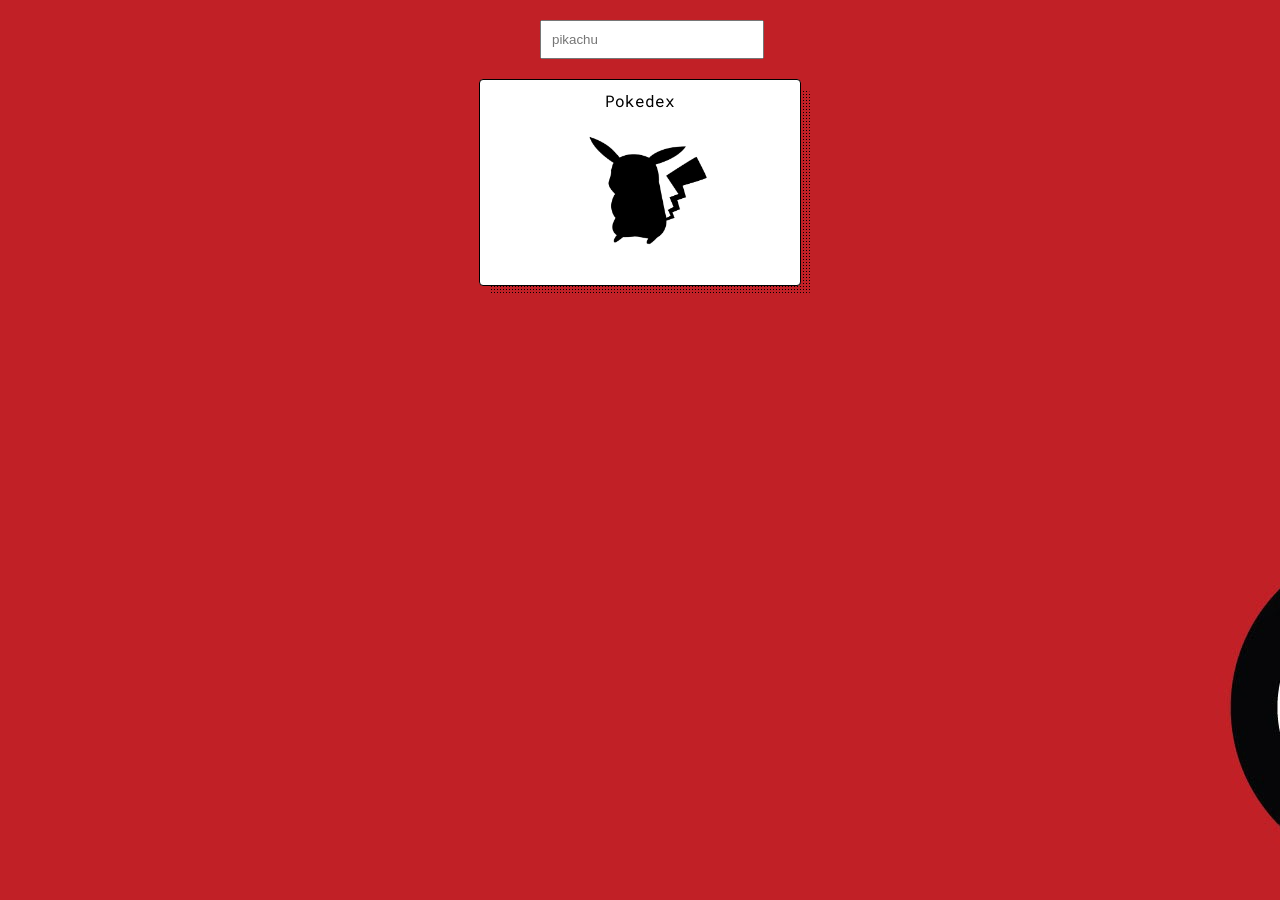
==== pokedex/index.html @ c1895616 "first commit" ====
<!DOCTYPE html>
<html lang="en">
<head>
    <meta charset="UTF-8">
    <meta http-equiv="X-UA-Compatible" content="IE=edge">
    <meta name="viewport" content="width=device-width, initial-scale=1.0">
    <title>Pokedex</title>
    <link href="https://fonts.googleapis.com/css2?family=Roboto+Mono&display=swap" rel="stylesheet">
    <script src="script.js" type="text/javascript" defer></script>
    <link href="styles.css" rel="stylesheet" />

    <!-- Favicon -->
    <link rel="icon" href="./images/innovacion-virtual.ico">
</head>
<body>
    <form action="" onsubmit="searchPokemon(event)">
        <input type="text" name="pokemon" autocomplete="off" placeholder="pikachu">
    </form>
    <div data-poke-card class="poke-card">
        <div data-poke-name>Pokedex</div>
        <div data-poke-img-container class="img-container">
            <img data-poke-img class="poke-img" src="./images/poke-shadow.png"/>
        </div>
        <div data-poke-id></div>
        <div data-poke-types class="poke-types"></div>
        <div data-poke-stats class="poke-stats"></div>
    </div>
</body>
</html>
---- pokedex/styles.css ----
body {
    background-image:url(./images/wallpaper.jpg);
  }

form {
    width: 200px;
    margin: 20px auto;
}

input {
    width: 100%;
    padding: 10px;
}

.poke-card {
    position: relative;
    height: fit-content;
    font-family: 'Roboto Mono', monospace;
    max-width: 300px;
    border-radius: 4px;
    color: #000;
    text-align: center;
    padding: 10px;
    margin: 0 auto;
    background-color: #FFF;
    border: 1px solid black;
}

.poke-card::before {
    content: '';
    background: radial-gradient(black 33%, transparent 33%);
    background-size: 3px 3px;
    border-radius: 4px;
    height: 100%;
    width: 100%;
    position: absolute;
    left: 10px;
    top: 10px;
    z-index: -1;
}

.img-container {
    position: relative;
    width: 180px;
    margin: 10px auto;
}

.poke-stats div {
    display: flex;
    justify-content: space-between;
    align-content: space-between;
    padding: 5px;
    font-size: 18px;
}

.poke-types div {
    padding: 5px;
    margin: 5px;
    border-radius: 4px;
    border: 1px dashed black;
}

.poke-img {
    width: 180px;
    border-radius: 50%;
}
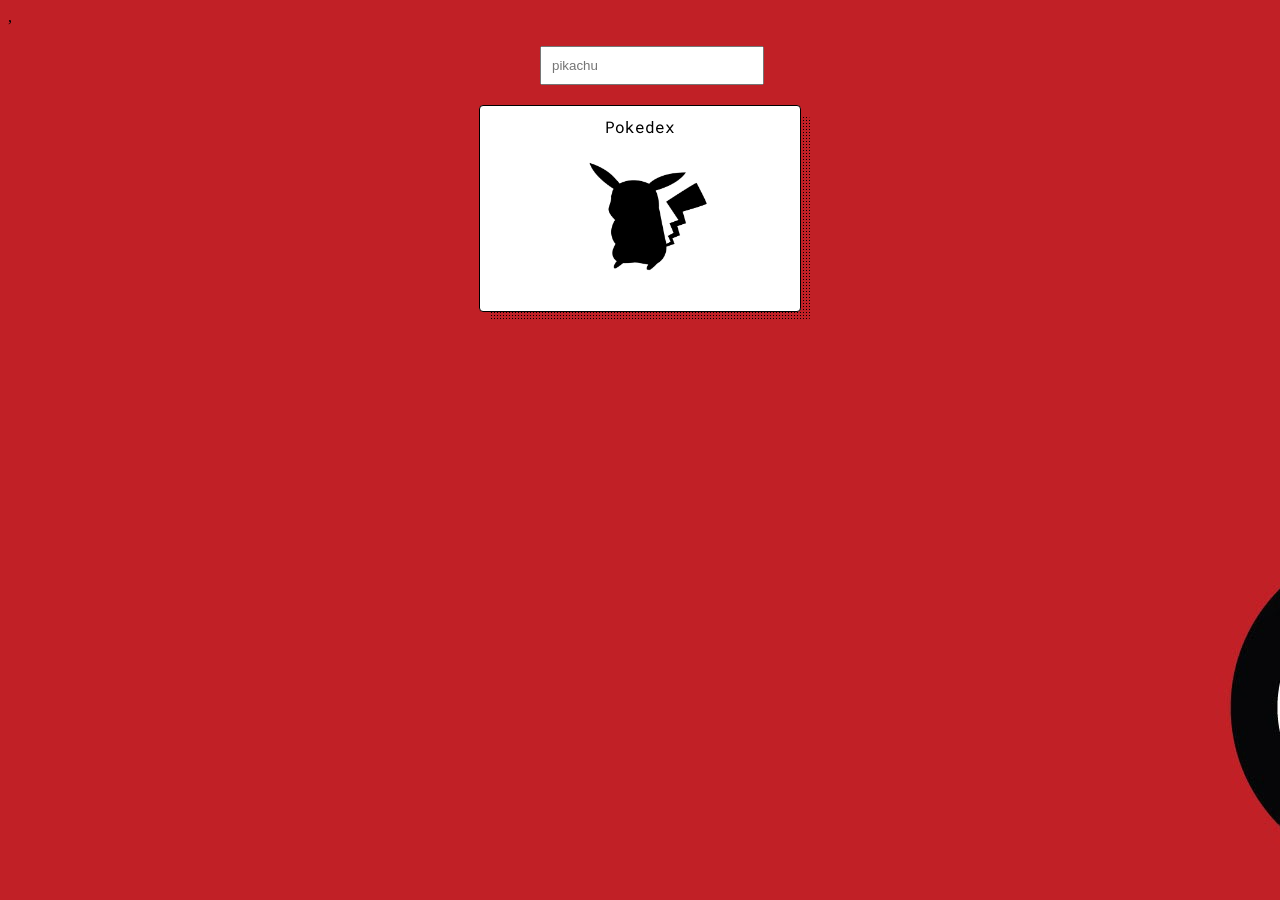
==== commit a05eeed0: "first commitiui" ====
--- a/pokedex/index.html
+++ b/pokedex/index.html
@@ -1,5 +1,5 @@
 <!DOCTYPE html>
-<html lang="en">
+<html lang="en">,
 <head>
     <meta charset="UTF-8">
     <meta http-equiv="X-UA-Compatible" content="IE=edge">
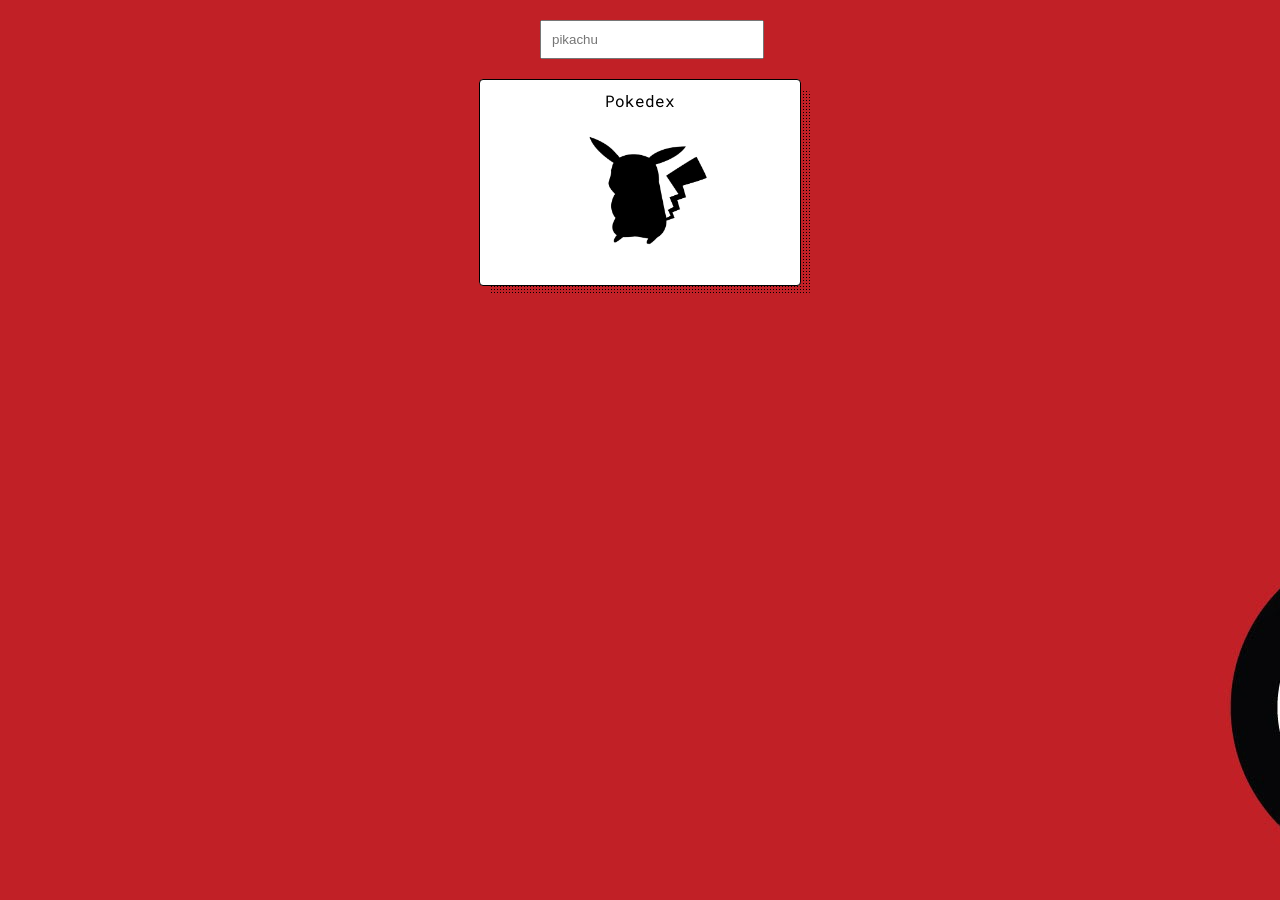
==== commit f61b7dcb: "Primer avance" ====
--- a/pokedex/index.html
+++ b/pokedex/index.html
@@ -1,5 +1,5 @@
 <!DOCTYPE html>
-<html lang="en">,
+<html lang="en">
 <head>
     <meta charset="UTF-8">
     <meta http-equiv="X-UA-Compatible" content="IE=edge">
